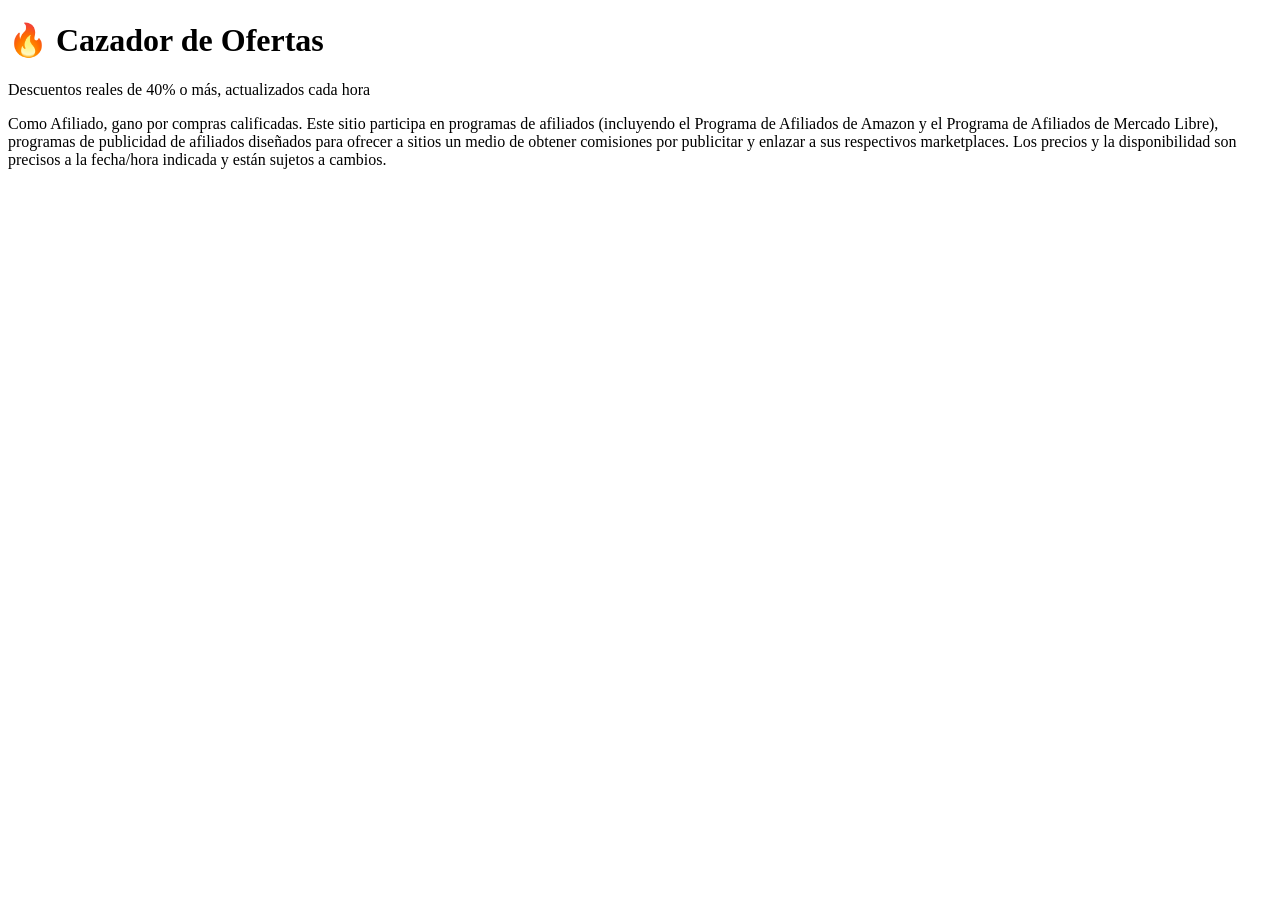
==== docs/index.html @ 54e48a38 "Add initial HTML structure for index page" ====
<!DOCTYPE html>
<html lang="es">
<head>
  <meta charset="UTF-8" />
  <meta name="viewport" content="width=device-width, initial-scale=1.0" />
  <title>Cazador de Ofertas — Descuentos verificados</title>
  <meta name="description" content="Las mejores ofertas con 40% de descuento o más, actualizadas automáticamente cada hora." />
  <link rel="stylesheet" href="style.css" />
</head>
<body>

  <header class="site-header">
    <div class="container header-inner">
      <h1 class="logo">🔥 Cazador de Ofertas</h1>
      <p class="tagline">Descuentos reales de 40% o más, actualizados cada hora</p>
    </div>
  </header>

  <main class="container">
    <div id="status" class="status" aria-live="polite"></div>
    <section id="offers-grid" class="offers-grid"></section>
  </main>

  <footer class="site-footer">
    <div class="container">
      <p class="disclaimer">
        Como Afiliado, gano por compras calificadas. Este sitio participa en programas de afiliados
        (incluyendo el Programa de Afiliados de Amazon y el Programa de Afiliados de Mercado Libre),
        programas de publicidad de afiliados diseñados para ofrecer a sitios un medio de obtener
        comisiones por publicitar y enlazar a sus respectivos marketplaces. Los precios y la
        disponibilidad son precisos a la fecha/hora indicada y están sujetos a cambios.
      </p>
    </div>
  </footer>

  <script src="script.js"></script>
</body>
</html>
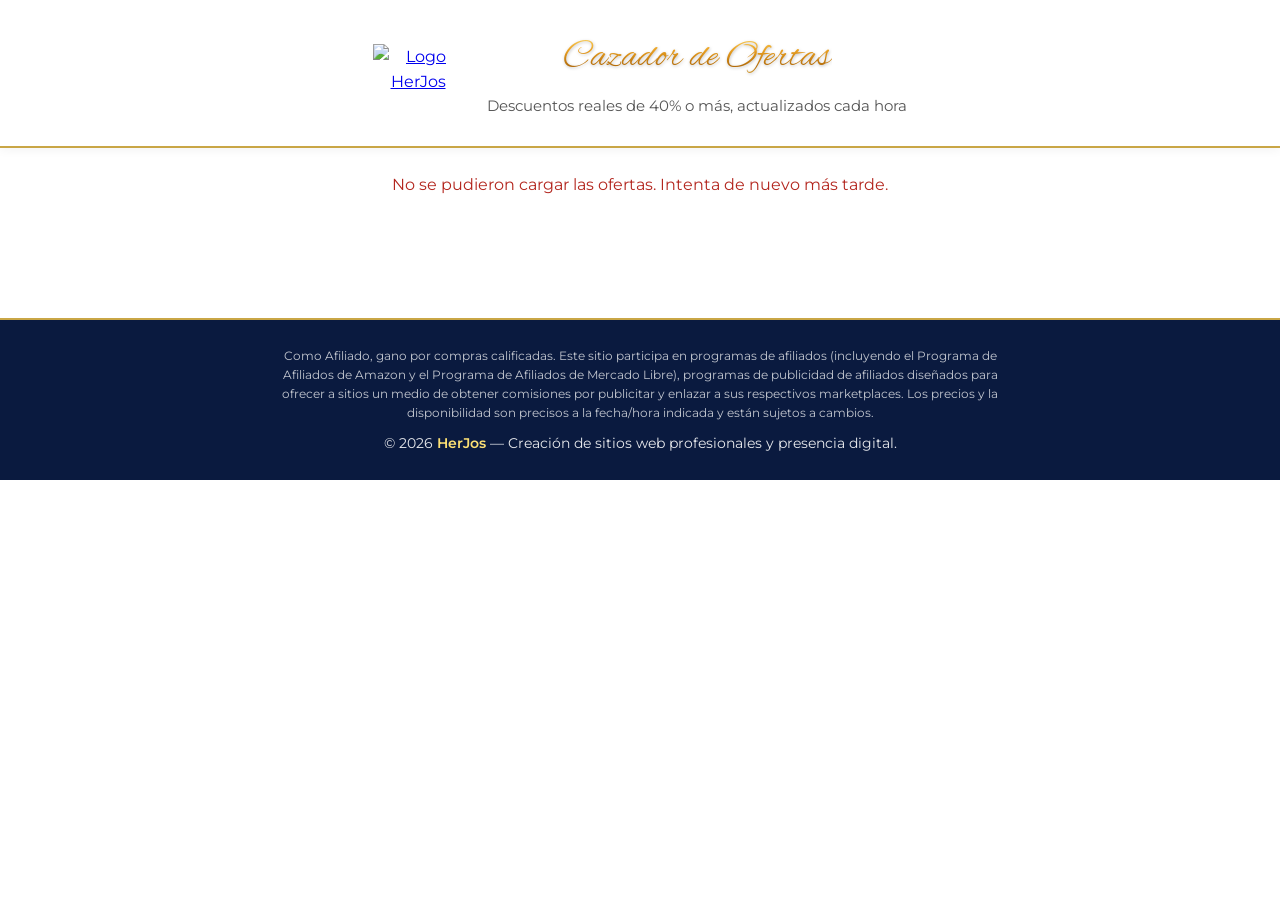
==== commit d3022ce6: "Change title and add footer branding Updated the title and added footer branding for HerJos." ====
--- a/docs/index.html
+++ b/docs/index.html
@@ -3,15 +3,34 @@
 <head>
   <meta charset="UTF-8" />
   <meta name="viewport" content="width=device-width, initial-scale=1.0" />
-  <title>Cazador de Ofertas — Descuentos verificados</title>
+  <title>Cazador de Ofertas — HerJos</title>
   <meta name="description" content="Las mejores ofertas con 40% de descuento o más, actualizadas automáticamente cada hora." />
+
+  <link rel="preconnect" href="https://fonts.googleapis.com">
+  <link rel="preconnect" href="https://fonts.gstatic.com" crossorigin>
+  <link href="https://fonts.googleapis.com/css2?family=Alex+Brush&family=Montserrat:wght@400;500;600;700&family=Playfair+Display:wght@600;700&display=swap" rel="stylesheet">
+  <link rel="icon" type="image/png" href="https://herjos.com/logoherjos.png">
+
   <link rel="stylesheet" href="style.css" />
 </head>
 <body>
 
   <header class="site-header">
-    <div class="container header-inner">
-      <h1 class="logo">🔥 Cazador de Ofertas</h1>
+    <a href="https://herjos.com" class="header-logo-link">
+      <img src="https://herjos.com/logoherjos.png" alt="Logo HerJos" class="header-logo" />
+    </a>
+    <div class="header-brand">
+      <svg viewBox="0 0 500 130" class="brand-svg">
+        <defs>
+          <linearGradient id="gold-gradient" x1="0%" y1="0%" x2="0%" y2="100%">
+            <stop offset="0%" stop-color="#FCE074" />
+            <stop offset="35%" stop-color="#EAA123" />
+            <stop offset="70%" stop-color="#B26B09" />
+            <stop offset="100%" stop-color="#FCDA68" />
+          </linearGradient>
+        </defs>
+        <text x="50%" y="55%" text-anchor="middle" dominant-baseline="middle" class="gold-text">Cazador de Ofertas</text>
+      </svg>
       <p class="tagline">Descuentos reales de 40% o más, actualizados cada hora</p>
     </div>
   </header>
@@ -30,6 +49,7 @@
         comisiones por publicitar y enlazar a sus respectivos marketplaces. Los precios y la
         disponibilidad son precisos a la fecha/hora indicada y están sujetos a cambios.
       </p>
+      <p class="footer-brand">© 2026 <a href="https://herjos.com" class="footer-brand-link">HerJos</a> — Creación de sitios web profesionales y presencia digital.</p>
     </div>
   </footer>
 
--- a/docs/style.css
+++ b/docs/style.css
@@ -0,0 +1,261 @@
+:root {
+  --navy: #0A1A3F;
+  --gold: #C9A646;
+  --gold-light: #FCE074;
+  --gold-dark: #B26B09;
+  --bg: #FFFFFF;
+  --text-muted: #555555;
+  --border: #E0E0E0;
+  --radius: 12px;
+  --max-width: 1200px;
+}
+
+* {
+  box-sizing: border-box;
+}
+
+body {
+  margin: 0;
+  font-family: 'Montserrat', sans-serif;
+  background-color: var(--bg);
+  color: var(--navy);
+  line-height: 1.6;
+}
+
+.container {
+  max-width: var(--max-width);
+  margin: 0 auto;
+  padding: 0 20px;
+}
+
+/* ---------- Header ---------- */
+.site-header {
+  display: flex;
+  align-items: center;
+  justify-content: center;
+  gap: 24px;
+  background-color: var(--bg);
+  padding: 20px 40px 28px;
+  border-bottom: 2px solid var(--gold);
+  box-shadow: 0 2px 10px rgba(0, 0, 0, 0.05);
+  flex-wrap: wrap;
+  text-align: center;
+}
+
+.header-logo-link {
+  display: inline-flex;
+}
+
+.header-logo {
+  width: 90px;
+  height: auto;
+  transition: transform 0.3s ease;
+}
+
+.header-logo:hover {
+  transform: scale(1.05);
+}
+
+.header-brand {
+  display: flex;
+  flex-direction: column;
+  align-items: center;
+}
+
+.brand-svg {
+  height: 70px;
+  width: auto;
+  max-width: 90vw;
+}
+
+.gold-text {
+  font-family: 'Alex Brush', cursive;
+  font-size: 70px;
+  fill: url(#gold-gradient);
+  filter: drop-shadow(1px 2px 3px rgba(0, 0, 0, 0.25));
+}
+
+.tagline {
+  margin: 4px 0 0;
+  color: var(--text-muted);
+  font-size: 0.95rem;
+  font-family: 'Montserrat', sans-serif;
+}
+
+/* ---------- Status ---------- */
+.status {
+  text-align: center;
+  padding: 24px 0;
+  color: var(--text-muted);
+}
+
+.status.error {
+  color: #b3261e;
+}
+
+/* ---------- Grid de ofertas ---------- */
+.offers-grid {
+  display: grid;
+  grid-template-columns: repeat(auto-fill, minmax(240px, 1fr));
+  gap: 22px;
+  padding: 36px 0 60px;
+}
+
+.offer-card {
+  background: var(--bg);
+  border: 1px solid var(--border);
+  border-top: 4px solid var(--gold);
+  border-radius: var(--radius);
+  overflow: hidden;
+  display: flex;
+  flex-direction: column;
+  box-shadow: 0 6px 18px rgba(10, 26, 63, 0.06);
+  transition: transform 0.15s ease, box-shadow 0.15s ease;
+}
+
+.offer-card:hover {
+  transform: translateY(-3px);
+  box-shadow: 0 10px 24px rgba(10, 26, 63, 0.12);
+}
+
+.offer-image-wrap {
+  position: relative;
+  aspect-ratio: 1 / 1;
+  background: #fafafa;
+}
+
+.offer-image-wrap img {
+  width: 100%;
+  height: 100%;
+  object-fit: contain;
+  padding: 12px;
+}
+
+.discount-badge {
+  position: absolute;
+  top: 10px;
+  left: 10px;
+  background: linear-gradient(135deg, var(--gold-light), var(--gold-dark));
+  color: var(--navy);
+  font-weight: 700;
+  font-size: 0.85rem;
+  padding: 4px 10px;
+  border-radius: 999px;
+  box-shadow: 0 2px 6px rgba(0, 0, 0, 0.15);
+}
+
+.source-badge {
+  position: absolute;
+  top: 10px;
+  right: 10px;
+  background: rgba(10, 26, 63, 0.85);
+  color: #fff;
+  font-size: 0.7rem;
+  text-transform: uppercase;
+  letter-spacing: 0.03em;
+  padding: 3px 8px;
+  border-radius: 6px;
+}
+
+.offer-body {
+  padding: 14px 16px 18px;
+  display: flex;
+  flex-direction: column;
+  gap: 10px;
+  flex: 1;
+}
+
+.offer-title {
+  font-family: 'Playfair Display', serif;
+  font-weight: 600;
+  font-size: 1rem;
+  margin: 0;
+  min-height: 2.6em;
+  color: var(--navy);
+  display: -webkit-box;
+  -webkit-line-clamp: 2;
+  -webkit-box-orient: vertical;
+  overflow: hidden;
+}
+
+.price-row {
+  display: flex;
+  align-items: baseline;
+  gap: 8px;
+  margin-top: auto;
+}
+
+.price-original {
+  text-decoration: line-through;
+  color: var(--text-muted);
+  font-size: 0.85rem;
+}
+
+.price-sale {
+  color: var(--navy);
+  font-weight: 700;
+  font-size: 1.15rem;
+}
+
+.cta-button {
+  display: block;
+  text-align: center;
+  background-color: var(--gold);
+  color: var(--navy);
+  text-decoration: none;
+  font-weight: 700;
+  padding: 10px 14px;
+  border-radius: 4px;
+  border: 2px solid var(--gold);
+  box-shadow: 0 4px 10px rgba(0, 0, 0, 0.1);
+  transition: all 0.3s ease;
+}
+
+.cta-button:hover {
+  background-color: var(--navy);
+  color: #fff;
+  border-color: var(--gold);
+  transform: translateY(-2px);
+}
+
+/* ---------- Footer ---------- */
+.site-footer {
+  background-color: var(--navy);
+  color: #fff;
+  padding: 26px 0;
+  border-top: 2px solid var(--gold);
+}
+
+.disclaimer {
+  color: rgba(255, 255, 255, 0.75);
+  font-size: 0.75rem;
+  text-align: center;
+  max-width: 720px;
+  margin: 0 auto 10px;
+}
+
+.footer-brand {
+  text-align: center;
+  font-size: 0.85rem;
+  margin: 0;
+  color: rgba(255, 255, 255, 0.9);
+}
+
+.footer-brand-link {
+  color: var(--gold-light);
+  text-decoration: none;
+  font-weight: 600;
+}
+
+.footer-brand-link:hover {
+  text-decoration: underline;
+}
+
+@media (max-width: 600px) {
+  .gold-text {
+    font-size: 52px;
+  }
+  .brand-svg {
+    height: 56px;
+  }
+}
